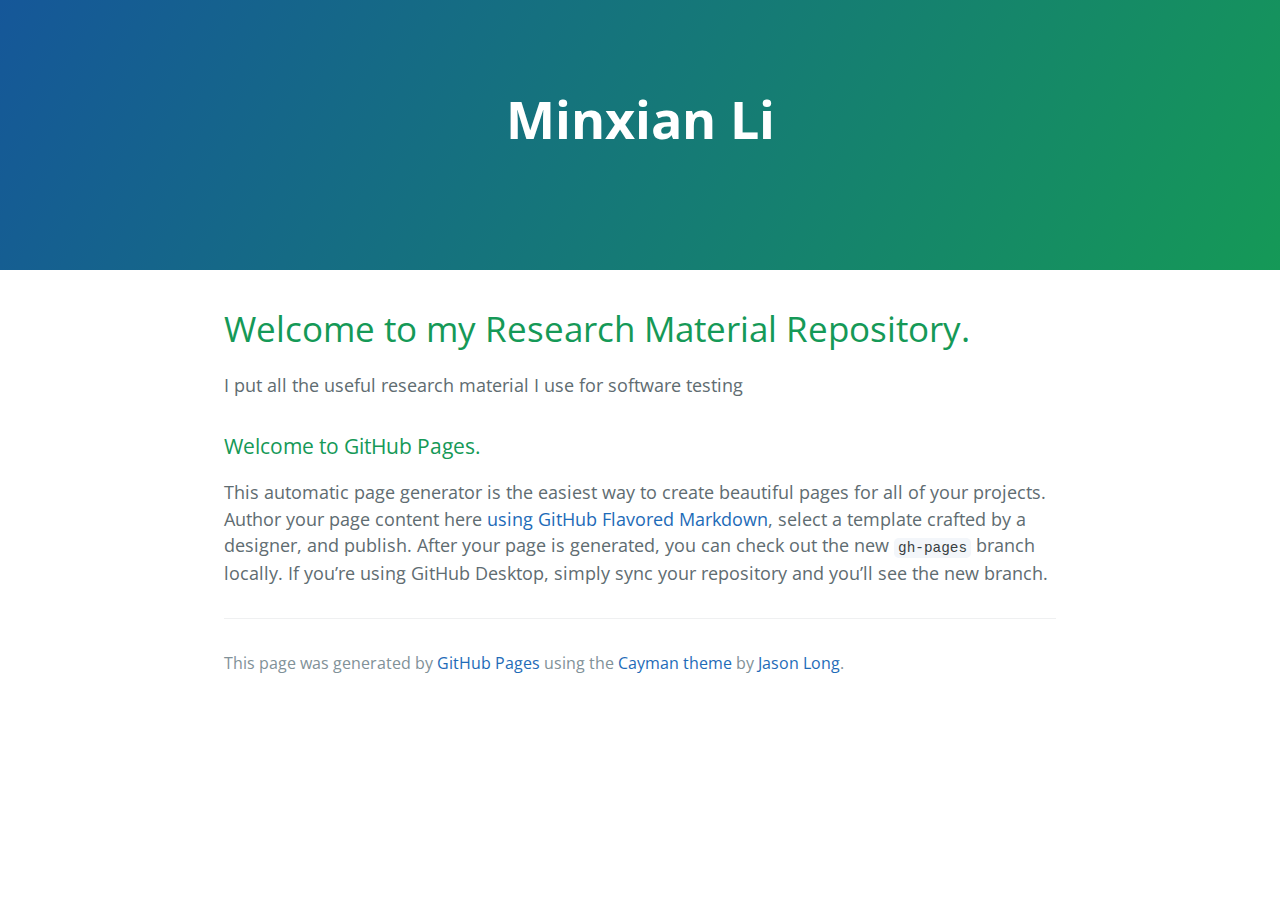
==== index.html @ 43e87e83 "Update index.html" ====
<!DOCTYPE html>
<html lang="en-us">
  <head>
    <meta charset="UTF-8">
    <title>Minxian Li by MinxianLi</title>
    <meta name="viewport" content="width=device-width, initial-scale=1">
    <link rel="stylesheet" type="text/css" href="stylesheets/normalize.css" media="screen">
    <link href='https://fonts.googleapis.com/css?family=Open+Sans:400,700' rel='stylesheet' type='text/css'>
    <link rel="stylesheet" type="text/css" href="stylesheets/stylesheet.css" media="screen">
    <link rel="stylesheet" type="text/css" href="stylesheets/github-light.css" media="screen">
  </head>
  <body>
    <section class="page-header">
      <h1 class="project-name">Minxian Li</h1>
      <h2 class="project-tagline"></h2>
    </section>

    <section class="main-content">
      
<h1><a id="welcome-to-github-pages" class="anchor" href="#welcome-to-github-pages" aria-hidden="true"><span class="octicon octicon-link"></span></a>Welcome to my Research Material Repository.</h1>

<p>I put all the useful research material I use for software testing</p>


<h3><a id="welcome-to-github-pages" class="anchor" href="#welcome-to-github-pages" aria-hidden="true"><span class="octicon octicon-link"></span></a>Welcome to GitHub Pages.</h3>

<p>This automatic page generator is the easiest way to create beautiful pages for all of your projects. Author your page content here <a href="https://guides.github.com/features/mastering-markdown/">using GitHub Flavored Markdown</a>, select a template crafted by a designer, and publish. After your page is generated, you can check out the new <code>gh-pages</code> branch locally. If you’re using GitHub Desktop, simply sync your repository and you’ll see the new branch.</p>


      <footer class="site-footer">

        <span class="site-footer-credits">This page was generated by <a href="https://pages.github.com">GitHub Pages</a> using the <a href="https://github.com/jasonlong/cayman-theme">Cayman theme</a> by <a href="https://twitter.com/jasonlong">Jason Long</a>.</span>
      </footer>

    </section>

  
  </body>
</html>
---- stylesheets/stylesheet.css ----
* {
  box-sizing: border-box; }

body {
  padding: 0;
  margin: 0;
  font-family: "Open Sans", "Helvetica Neue", Helvetica, Arial, sans-serif;
  font-size: 16px;
  line-height: 1.5;
  color: #606c71; }

a {
  color: #1e6bb8;
  text-decoration: none; }
  a:hover {
    text-decoration: underline; }

.btn {
  display: inline-block;
  margin-bottom: 1rem;
  color: rgba(255, 255, 255, 0.7);
  background-color: rgba(255, 255, 255, 0.08);
  border-color: rgba(255, 255, 255, 0.2);
  border-style: solid;
  border-width: 1px;
  border-radius: 0.3rem;
  transition: color 0.2s, background-color 0.2s, border-color 0.2s; }
  .btn + .btn {
    margin-left: 1rem; }

.btn:hover {
  color: rgba(255, 255, 255, 0.8);
  text-decoration: none;
  background-color: rgba(255, 255, 255, 0.2);
  border-color: rgba(255, 255, 255, 0.3); }

@media screen and (min-width: 64em) {
  .btn {
    padding: 0.75rem 1rem; } }

@media screen and (min-width: 42em) and (max-width: 64em) {
  .btn {
    padding: 0.6rem 0.9rem;
    font-size: 0.9rem; } }

@media screen and (max-width: 42em) {
  .btn {
    display: block;
    width: 100%;
    padding: 0.75rem;
    font-size: 0.9rem; }
    .btn + .btn {
      margin-top: 1rem;
      margin-left: 0; } }

.page-header {
  color: #fff;
  text-align: center;
  background-color: #159957;
  background-image: linear-gradient(120deg, #155799, #159957); }

@media screen and (min-width: 64em) {
  .page-header {
    padding: 5rem 6rem; } }

@media screen and (min-width: 42em) and (max-width: 64em) {
  .page-header {
    padding: 3rem 4rem; } }

@media screen and (max-width: 42em) {
  .page-header {
    padding: 2rem 1rem; } }

.project-name {
  margin-top: 0;
  margin-bottom: 0.1rem; }

@media screen and (min-width: 64em) {
  .project-name {
    font-size: 3.25rem; } }

@media screen and (min-width: 42em) and (max-width: 64em) {
  .project-name {
    font-size: 2.25rem; } }

@media screen and (max-width: 42em) {
  .project-name {
    font-size: 1.75rem; } }

.project-tagline {
  margin-bottom: 2rem;
  font-weight: normal;
  opacity: 0.7; }

@media screen and (min-width: 64em) {
  .project-tagline {
    font-size: 1.25rem; } }

@media screen and (min-width: 42em) and (max-width: 64em) {
  .project-tagline {
    font-size: 1.15rem; } }

@media screen and (max-width: 42em) {
  .project-tagline {
    font-size: 1rem; } }

.main-content :first-child {
  margin-top: 0; }
.main-content img {
  max-width: 100%; }
.main-content h1, .main-content h2, .main-content h3, .main-content h4, .main-content h5, .main-content h6 {
  margin-top: 2rem;
  margin-bottom: 1rem;
  font-weight: normal;
  color: #159957; }
.main-content p {
  margin-bottom: 1em; }
.main-content code {
  padding: 2px 4px;
  font-family: Consolas, "Liberation Mono", Menlo, Courier, monospace;
  font-size: 0.9rem;
  color: #383e41;
  background-color: #f3f6fa;
  border-radius: 0.3rem; }
.main-content pre {
  padding: 0.8rem;
  margin-top: 0;
  margin-bottom: 1rem;
  font: 1rem Consolas, "Liberation Mono", Menlo, Courier, monospace;
  color: #567482;
  word-wrap: normal;
  background-color: #f3f6fa;
  border: solid 1px #dce6f0;
  border-radius: 0.3rem; }
  .main-content pre > code {
    padding: 0;
    margin: 0;
    font-size: 0.9rem;
    color: #567482;
    word-break: normal;
    white-space: pre;
    background: transparent;
    border: 0; }
.main-content .highlight {
  margin-bottom: 1rem; }
  .main-content .highlight pre {
    margin-bottom: 0;
    word-break: normal; }
.main-content .highlight pre, .main-content pre {
  padding: 0.8rem;
  overflow: auto;
  font-size: 0.9rem;
  line-height: 1.45;
  border-radius: 0.3rem; }
.main-content pre code, .main-content pre tt {
  display: inline;
  max-width: initial;
  padding: 0;
  margin: 0;
  overflow: initial;
  line-height: inherit;
  word-wrap: normal;
  background-color: transparent;
  border: 0; }
  .main-content pre code:before, .main-content pre code:after, .main-content pre tt:before, .main-content pre tt:after {
    content: normal; }
.main-content ul, .main-content ol {
  margin-top: 0; }
.main-content blockquote {
  padding: 0 1rem;
  margin-left: 0;
  color: #819198;
  border-left: 0.3rem solid #dce6f0; }
  .main-content blockquote > :first-child {
    margin-top: 0; }
  .main-content blockquote > :last-child {
    margin-bottom: 0; }
.main-content table {
  display: block;
  width: 100%;
  overflow: auto;
  word-break: normal;
  word-break: keep-all; }
  .main-content table th {
    font-weight: bold; }
  .main-content table th, .main-content table td {
    padding: 0.5rem 1rem;
    border: 1px solid #e9ebec; }
.main-content dl {
  padding: 0; }
  .main-content dl dt {
    padding: 0;
    margin-top: 1rem;
    font-size: 1rem;
    font-weight: bold; }
  .main-content dl dd {
    padding: 0;
    margin-bottom: 1rem; }
.main-content hr {
  height: 2px;
  padding: 0;
  margin: 1rem 0;
  background-color: #eff0f1;
  border: 0; }

@media screen and (min-width: 64em) {
  .main-content {
    max-width: 64rem;
    padding: 2rem 6rem;
    margin: 0 auto;
    font-size: 1.1rem; } }

@media screen and (min-width: 42em) and (max-width: 64em) {
  .main-content {
    padding: 2rem 4rem;
    font-size: 1.1rem; } }

@media screen and (max-width: 42em) {
  .main-content {
    padding: 2rem 1rem;
    font-size: 1rem; } }

.site-footer {
  padding-top: 2rem;
  margin-top: 2rem;
  border-top: solid 1px #eff0f1; }

.site-footer-owner {
  display: block;
  font-weight: bold; }

.site-footer-credits {
  color: #819198; }

@media screen and (min-width: 64em) {
  .site-footer {
    font-size: 1rem; } }

@media screen and (min-width: 42em) and (max-width: 64em) {
  .site-footer {
    font-size: 1rem; } }

@media screen and (max-width: 42em) {
  .site-footer {
    font-size: 0.9rem; } }
---- stylesheets/github-light.css ----
/*
   Copyright 2014 GitHub Inc.

   Licensed under the Apache License, Version 2.0 (the "License");
   you may not use this file except in compliance with the License.
   You may obtain a copy of the License at

       http://www.apache.org/licenses/LICENSE-2.0

   Unless required by applicable law or agreed to in writing, software
   distributed under the License is distributed on an "AS IS" BASIS,
   WITHOUT WARRANTIES OR CONDITIONS OF ANY KIND, either express or implied.
   See the License for the specific language governing permissions and
   limitations under the License.

*/

.pl-c /* comment */ {
  color: #969896;
}

.pl-c1      /* constant, markup.raw, meta.diff.header, meta.module-reference, meta.property-name, support, support.constant, support.variable, variable.other.constant */,
.pl-s .pl-v /* string variable */ {
  color: #0086b3;
}

.pl-e  /* entity */,
.pl-en /* entity.name */ {
  color: #795da3;
}

.pl-s .pl-s1 /* string source */,
.pl-smi      /* storage.modifier.import, storage.modifier.package, storage.type.java, variable.other, variable.parameter.function */ {
  color: #333;
}

.pl-ent /* entity.name.tag */ {
  color: #63a35c;
}

.pl-k /* keyword, storage, storage.type */ {
  color: #a71d5d;
}

.pl-pds              /* punctuation.definition.string, string.regexp.character-class */,
.pl-s                /* string */,
.pl-s .pl-pse .pl-s1 /* string punctuation.section.embedded source */,
.pl-sr               /* string.regexp */,
.pl-sr .pl-cce       /* string.regexp constant.character.escape */,
.pl-sr .pl-sra       /* string.regexp string.regexp.arbitrary-repitition */,
.pl-sr .pl-sre       /* string.regexp source.ruby.embedded */ {
  color: #183691;
}

.pl-v /* variable */ {
  color: #ed6a43;
}

.pl-id /* invalid.deprecated */ {
  color: #b52a1d;
}

.pl-ii /* invalid.illegal */ {
  background-color: #b52a1d;
  color: #f8f8f8;
}

.pl-sr .pl-cce /* string.regexp constant.character.escape */ {
  color: #63a35c;
  font-weight: bold;
}

.pl-ml /* markup.list */ {
  color: #693a17;
}

.pl-mh        /* markup.heading */,
.pl-mh .pl-en /* markup.heading entity.name */,
.pl-ms        /* meta.separator */ {
  color: #1d3e81;
  font-weight: bold;
}

.pl-mq /* markup.quote */ {
  color: #008080;
}

.pl-mi /* markup.italic */ {
  color: #333;
  font-style: italic;
}

.pl-mb /* markup.bold */ {
  color: #333;
  font-weight: bold;
}

.pl-md /* markup.deleted, meta.diff.header.from-file */ {
  background-color: #ffecec;
  color: #bd2c00;
}

.pl-mi1 /* markup.inserted, meta.diff.header.to-file */ {
  background-color: #eaffea;
  color: #55a532;
}

.pl-mdr /* meta.diff.range */ {
  color: #795da3;
  font-weight: bold;
}

.pl-mo /* meta.output */ {
  color: #1d3e81;
}
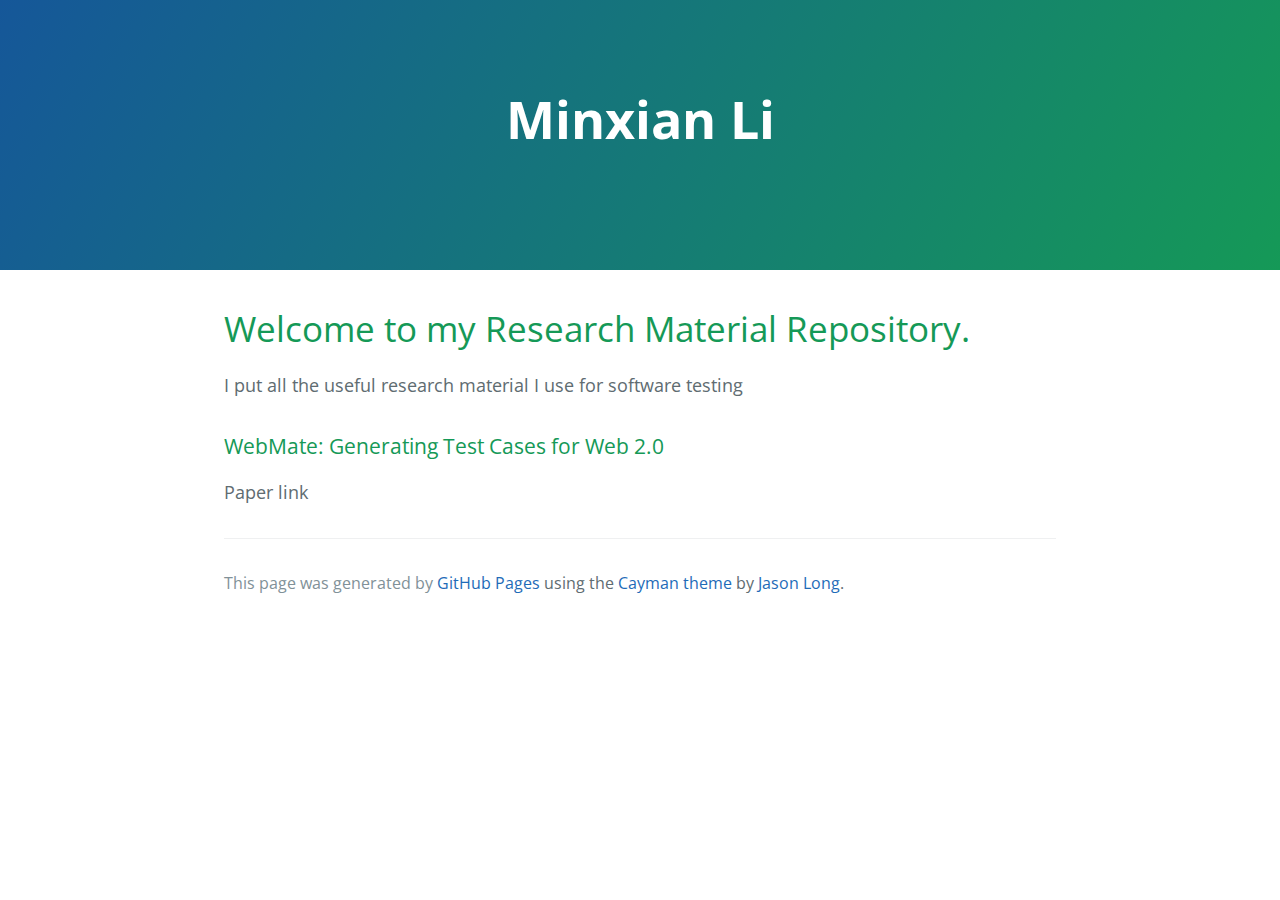
==== commit 7cc32323: "Update index.html" ====
--- a/index.html
+++ b/index.html
@@ -22,9 +22,10 @@
 <p>I put all the useful research material I use for software testing</p>
 
 
-<h3><a id="welcome-to-github-pages" class="anchor" href="#welcome-to-github-pages" aria-hidden="true"><span class="octicon octicon-link"></span></a>Welcome to GitHub Pages.</h3>
+<h3><a id="welcome-to-github-pages" class="anchor" href="#welcome-to-github-pages" aria-hidden="true"><span class="octicon octicon-link"></span></a>WebMate: Generating Test Cases for Web 2.0
+</h3>
 
-<p>This automatic page generator is the easiest way to create beautiful pages for all of your projects. Author your page content here <a href="https://guides.github.com/features/mastering-markdown/">using GitHub Flavored Markdown</a>, select a template crafted by a designer, and publish. After your page is generated, you can check out the new <code>gh-pages</code> branch locally. If you’re using GitHub Desktop, simply sync your repository and you’ll see the new branch.</p>
+<p>Paper link<a href="https://www.st.cs.uni-saarland.de/publications/files/webmate-swqd-2013.pdf"></p>
 
 
       <footer class="site-footer">
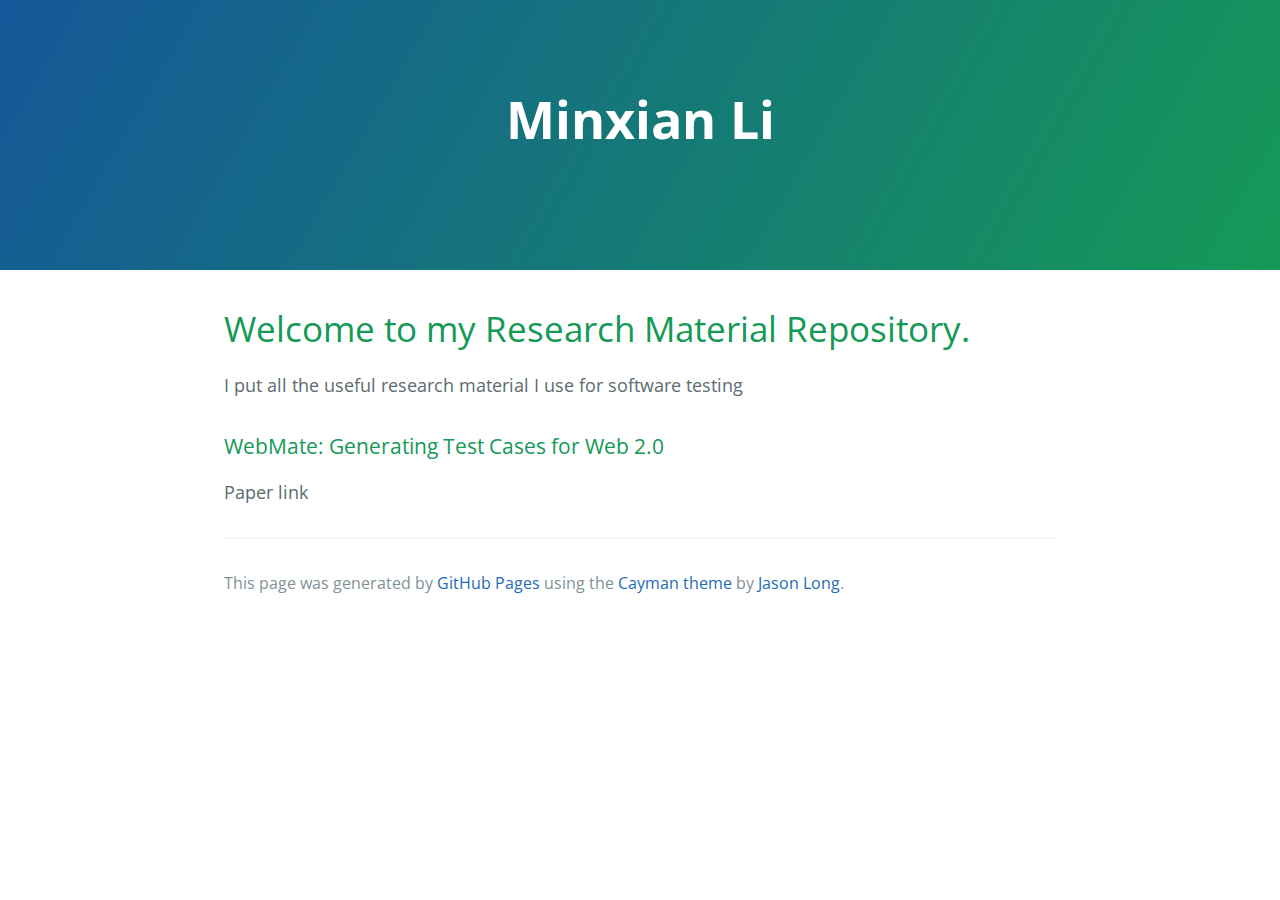
==== commit f880ea95: "Update index.html" ====
--- a/index.html
+++ b/index.html
@@ -25,7 +25,7 @@
 <h3><a id="welcome-to-github-pages" class="anchor" href="#welcome-to-github-pages" aria-hidden="true"><span class="octicon octicon-link"></span></a>WebMate: Generating Test Cases for Web 2.0
 </h3>
 
-<p>Paper link<a href="https://www.st.cs.uni-saarland.de/publications/files/webmate-swqd-2013.pdf"></p>
+<p>Paper link<a href="https://www.st.cs.uni-saarland.de/publications/files/webmate-swqd-2013.pdf"></a></p>
 
 
       <footer class="site-footer">
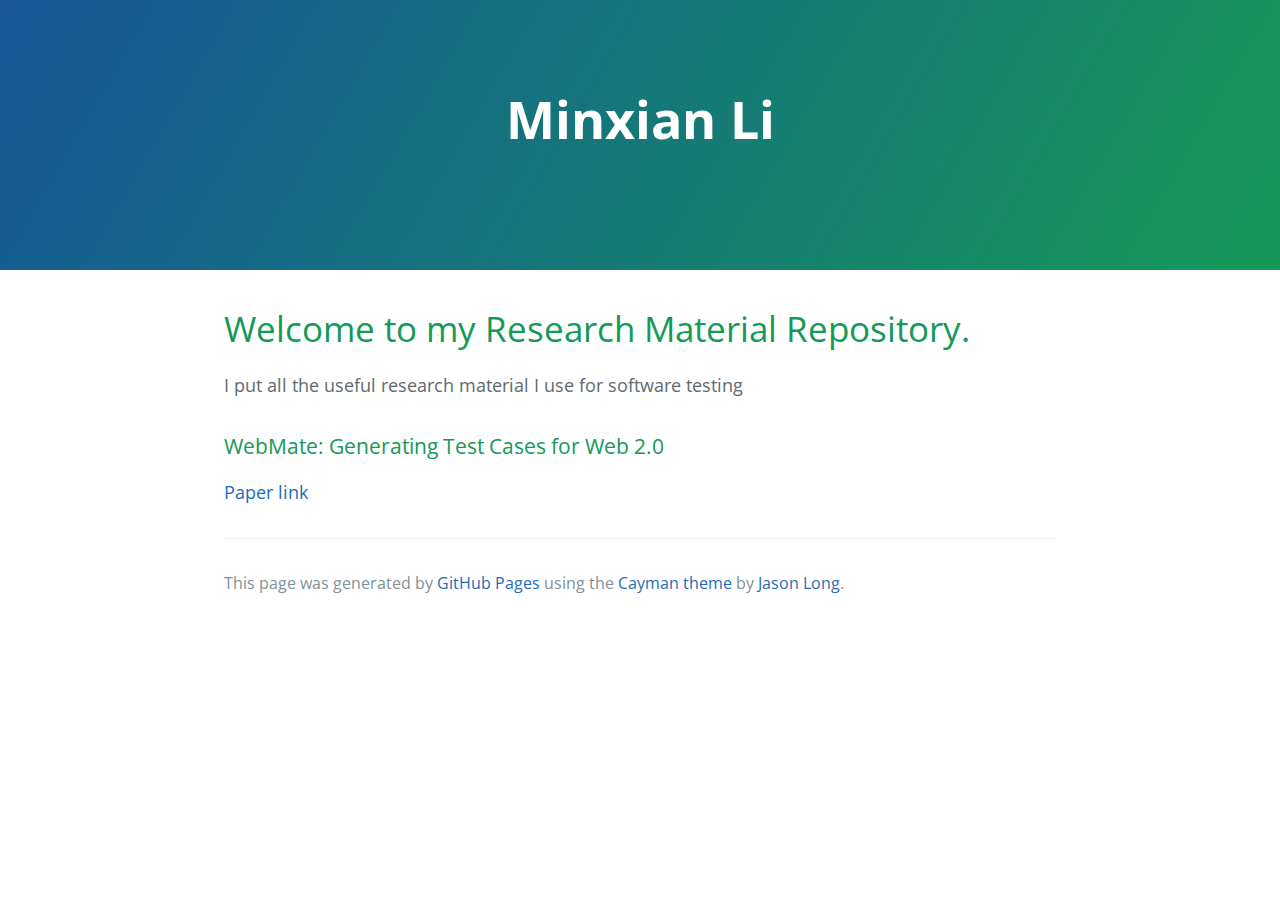
==== commit 81130559: "Update index.html" ====
--- a/index.html
+++ b/index.html
@@ -25,7 +25,7 @@
 <h3><a id="welcome-to-github-pages" class="anchor" href="#welcome-to-github-pages" aria-hidden="true"><span class="octicon octicon-link"></span></a>WebMate: Generating Test Cases for Web 2.0
 </h3>
 
-<p>Paper link<a href="https://www.st.cs.uni-saarland.de/publications/files/webmate-swqd-2013.pdf"></a></p>
+<p><a href="https://www.st.cs.uni-saarland.de/publications/files/webmate-swqd-2013.pdf">Paper link</a></p>
 
 
       <footer class="site-footer">
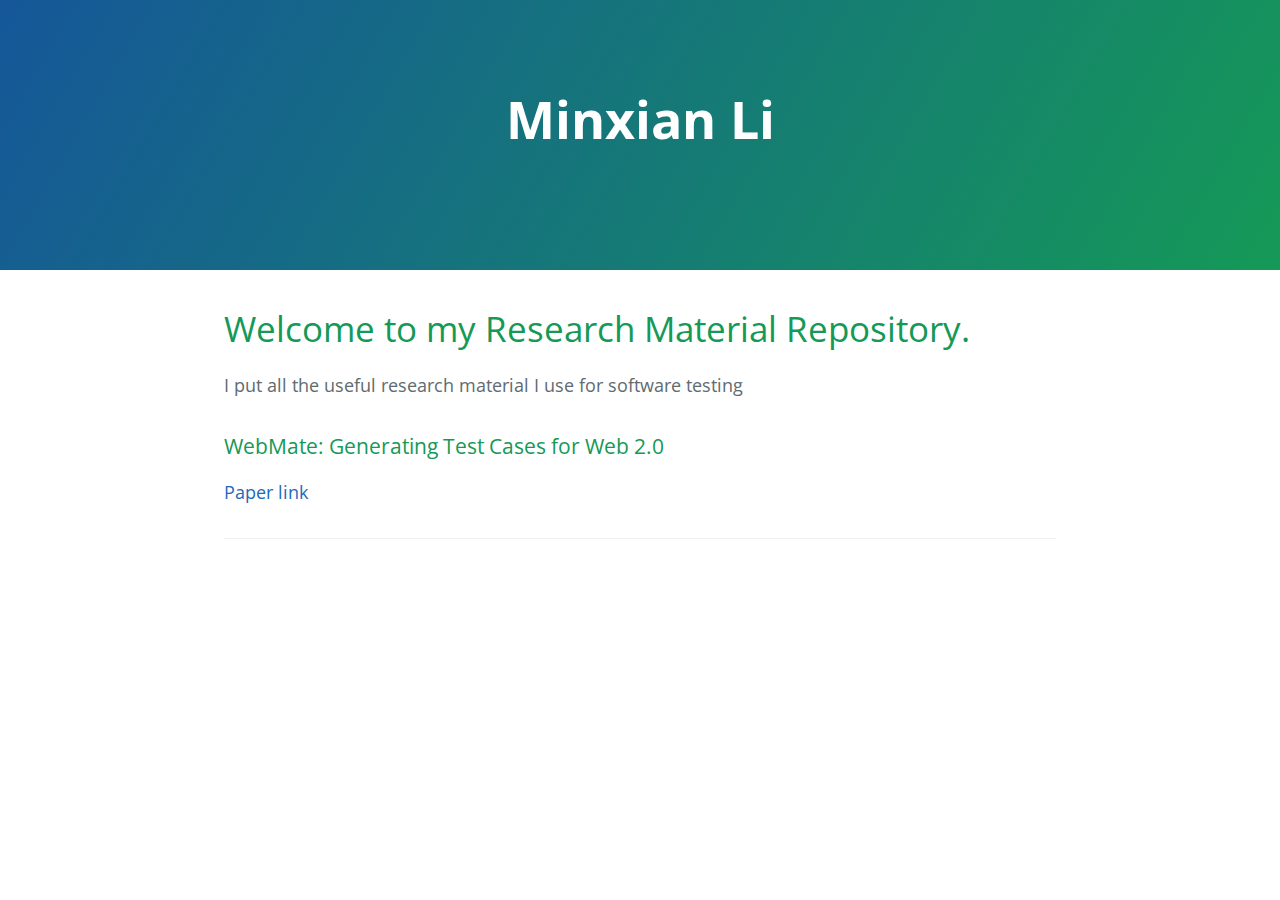
==== commit 2372feb6: "Update index.html" ====
--- a/index.html
+++ b/index.html
@@ -30,7 +30,7 @@
 
       <footer class="site-footer">
 
-        <span class="site-footer-credits">This page was generated by <a href="https://pages.github.com">GitHub Pages</a> using the <a href="https://github.com/jasonlong/cayman-theme">Cayman theme</a> by <a href="https://twitter.com/jasonlong">Jason Long</a>.</span>
+        
       </footer>
 
     </section>
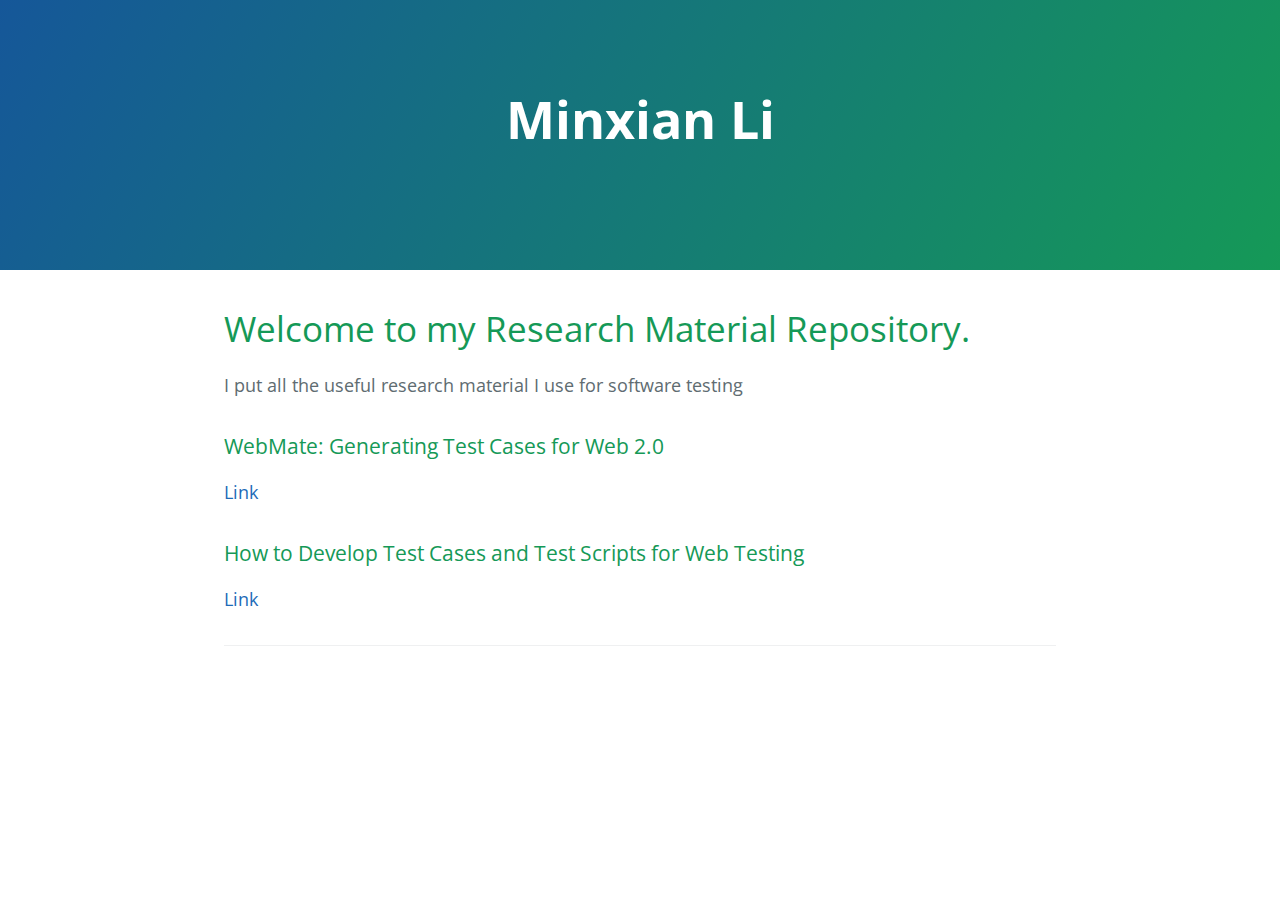
==== commit ffee83da: "Update index.html" ====
--- a/index.html
+++ b/index.html
@@ -22,10 +22,37 @@
 <p>I put all the useful research material I use for software testing</p>
 
 
+
+
+
+
+
+
 <h3><a id="welcome-to-github-pages" class="anchor" href="#welcome-to-github-pages" aria-hidden="true"><span class="octicon octicon-link"></span></a>WebMate: Generating Test Cases for Web 2.0
 </h3>
 
-<p><a href="https://www.st.cs.uni-saarland.de/publications/files/webmate-swqd-2013.pdf">Paper link</a></p>
+<p><a href="https://www.st.cs.uni-saarland.de/publications/files/webmate-swqd-2013.pdf">Link</a></p>
+
+
+
+
+<h3><a id="welcome-to-github-pages" class="anchor" href="#welcome-to-github-pages" aria-hidden="true"><span class="octicon octicon-link"></span></a>How to Develop Test Cases and Test Scripts for Web Testing
+</h3>
+
+<p><a href="http://www.riceconsulting.com/home/index.php/Web-Testing/how-to-develop-test-cases-and-test-scripts-for-web-testing.html">Link</a></p>
+
+
+
+
+
+
+
+
+
+
+
+
+
 
 
       <footer class="site-footer">
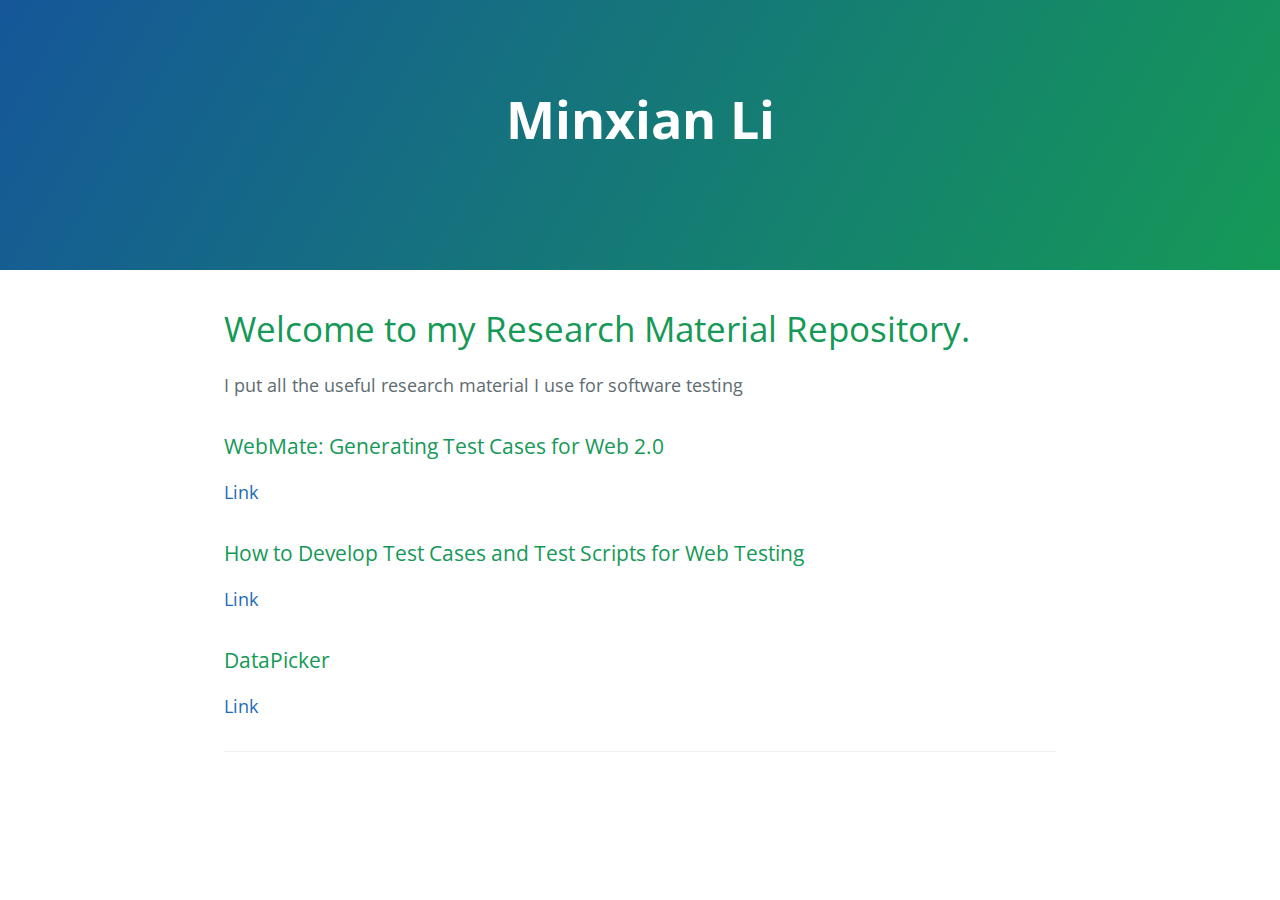
==== commit 0e19b5c6: "Update index.html" ====
--- a/index.html
+++ b/index.html
@@ -41,6 +41,10 @@
 
 <p><a href="http://www.riceconsulting.com/home/index.php/Web-Testing/how-to-develop-test-cases-and-test-scripts-for-web-testing.html">Link</a></p>
 
+<h3><a id="welcome-to-github-pages" class="anchor" href="#welcome-to-github-pages" aria-hidden="true"><span class="octicon octicon-link"></span></a>DataPicker
+</h3>
+<p><a href="datepicker.html">Link</a></p>
+
 
 
 
